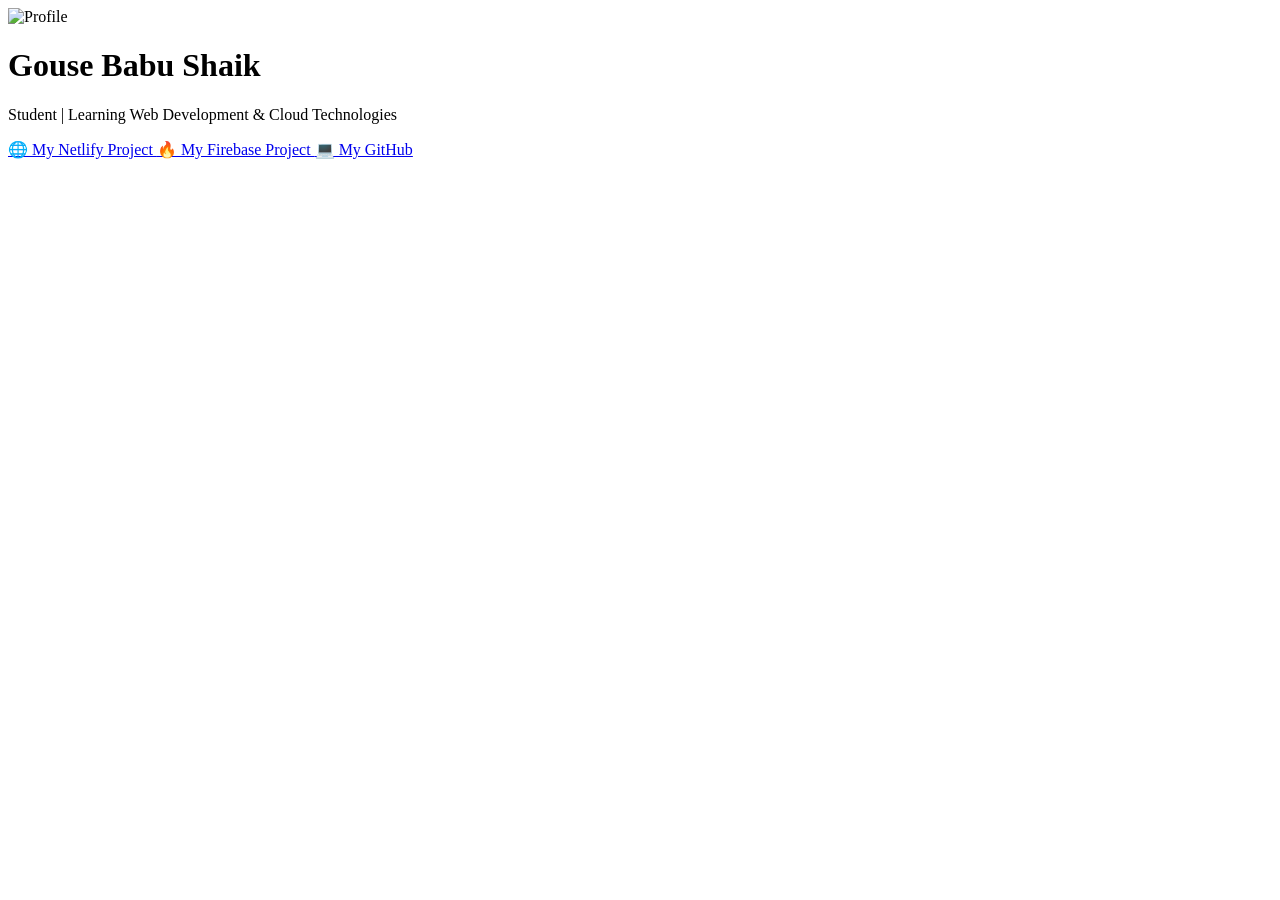
==== index 12.20.08ΓÇ»AM.html @ 94bcd271 "Add files via upload" ====
<!DOCTYPE html>
<html lang="en">
<head>
  <meta charset="UTF-8">
  <title>My Cloud Portfolio</title>
  <link rel="stylesheet" href="style.css">
</head>
<body>

  <div class="card">
    <img src="image/gouse.jpg" alt="Profile" class="profile">

    <h1>Gouse Babu Shaik</h1>
    <p>Student | Learning Web Development & Cloud Technologies</p>

    <div class="links">
      <a href=" https://gous702.github.io/gouse-cloud-dev-netlify/" target="_blank">
        🌐 My Netlify Project
      </a>

      <a href="https://gous702.github.io/my_new_folder/" target="_blank">
        🔥 My Firebase Project
      </a>

      <a href="https://github.com/gous702" target="_blank">
        💻 My GitHub
      </a>
    </div>
  </div>

</body>
</html>
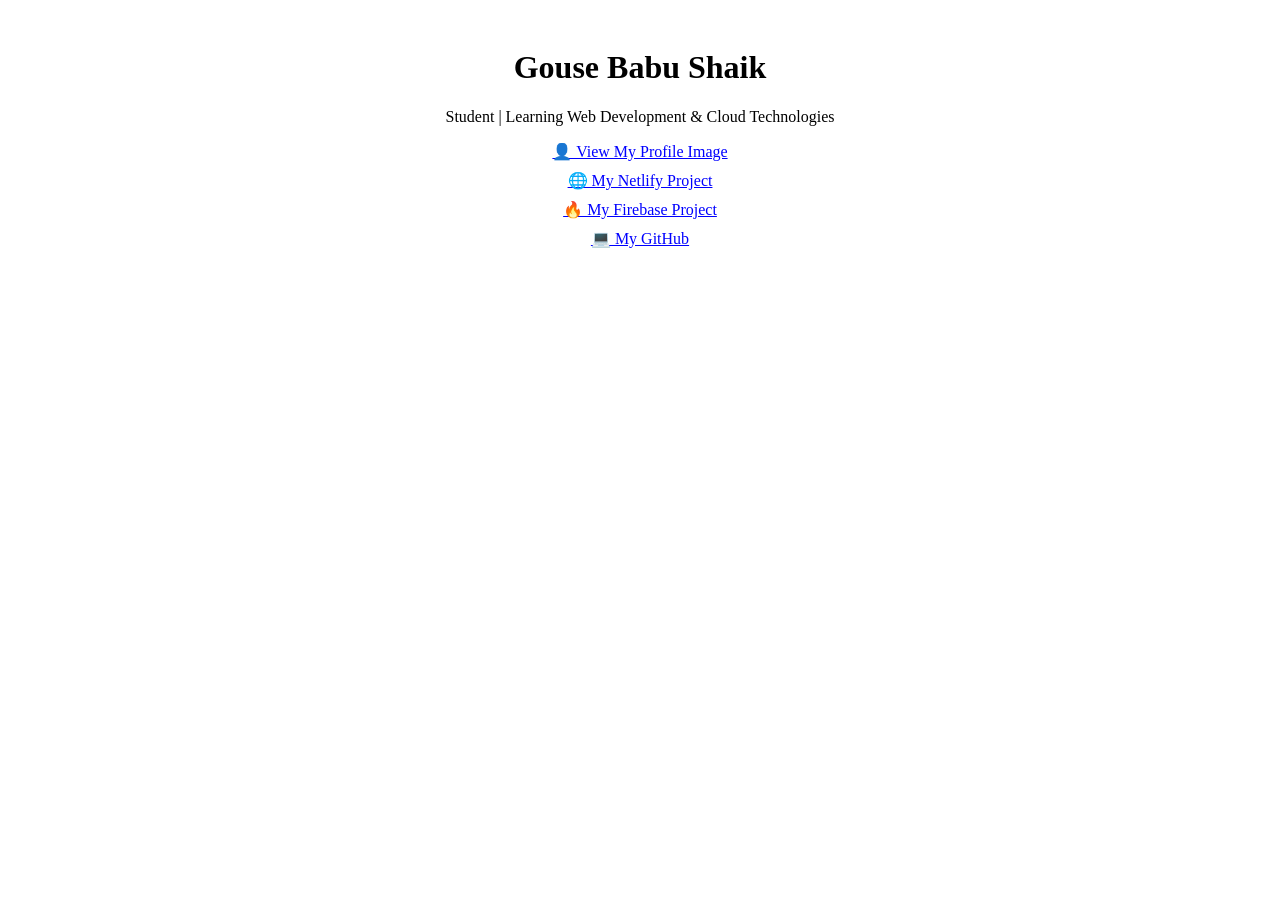
==== commit 6f6fdfa7: "Add profile image toggle functionality" ====
--- a/index 12.20.08ΓÇ»AM.html
+++ b/index 12.20.08ΓÇ»AM.html
@@ -4,17 +4,44 @@
   <meta charset="UTF-8">
   <title>My Cloud Portfolio</title>
   <link rel="stylesheet" href="style.css">
+
+  <style>
+    .hidden {
+      display: none;
+    }
+
+    .profile {
+      width: 200px;
+      border-radius: 10px;
+      margin-top: 15px;
+    }
+
+    .card {
+      text-align: center;
+      padding: 20px;
+    }
+
+    .links a {
+      display: block;
+      margin: 10px;
+      cursor: pointer;
+      color: blue;
+      text-decoration: underline;
+    }
+  </style>
 </head>
+
 <body>
 
   <div class="card">
-    <img src="image/gouse.jpg" alt="Profile" class="profile">
 
     <h1>Gouse Babu Shaik</h1>
     <p>Student | Learning Web Development & Cloud Technologies</p>
 
     <div class="links">
-      <a href=" https://gous702.github.io/gouse-cloud-dev-netlify/" target="_blank">
+      <a onclick="showImage()">👤 View My Profile Image</a>
+
+      <a href="https://gous702.github.io/gouse-cloud-dev-netlify/" target="_blank">
         🌐 My Netlify Project
       </a>
 
@@ -26,7 +53,18 @@
         💻 My GitHub
       </a>
     </div>
+
+    <!-- Hidden Image -->
+    <img id="profileImage" src="image/gouse.jpg" class="profile hidden">
+
   </div>
 
+  <script>
+    function showImage() {
+      const img = document.getElementById("profileImage");
+      img.classList.toggle("hidden");
+    }
+  </script>
+
 </body>
-</html>+</html>
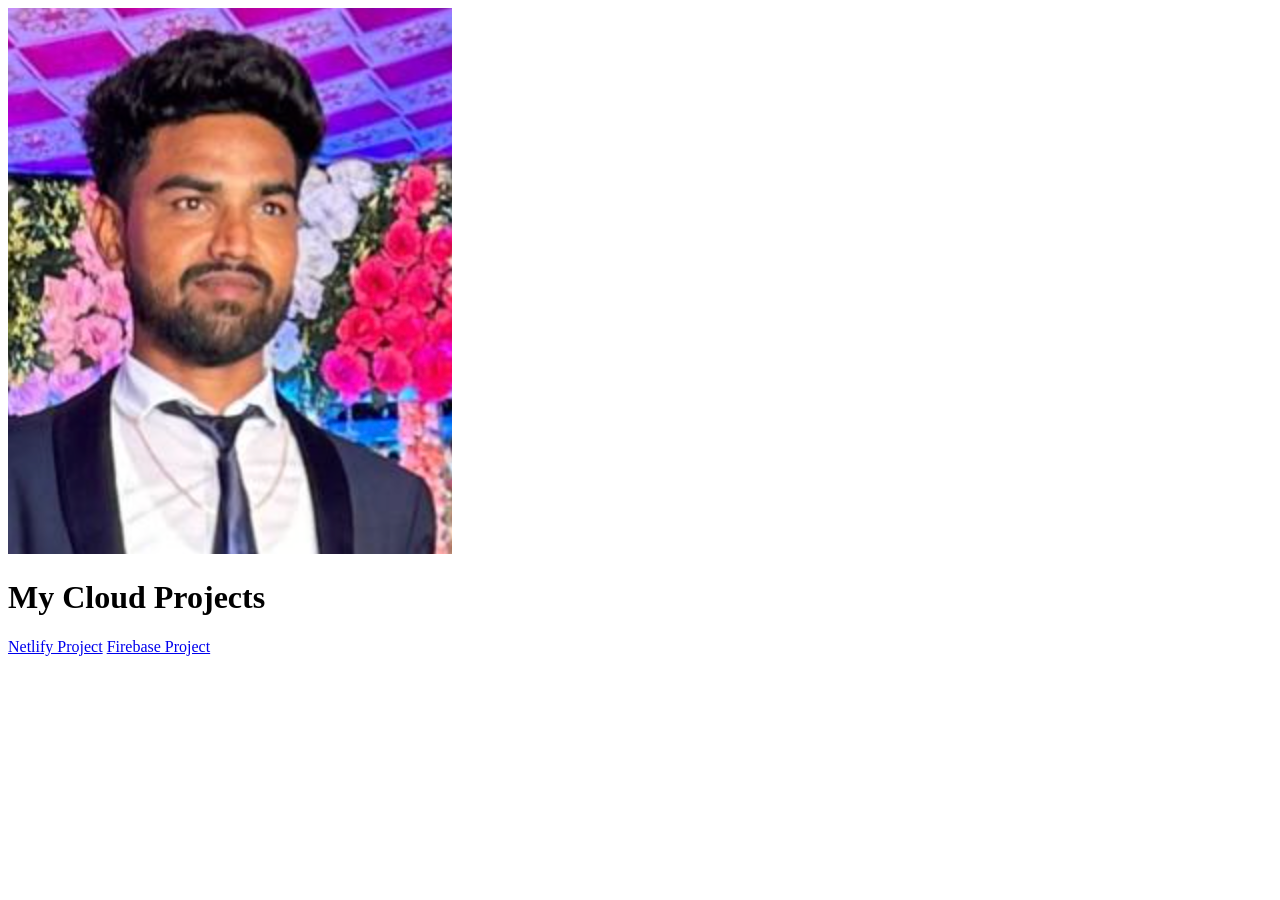
==== commit 070120ca: "Update index 12.20.08ΓÇ»AM.html" ====
--- a/index 12.20.08ΓÇ»AM.html
+++ b/index 12.20.08ΓÇ»AM.html
@@ -1,70 +1,21 @@
 <!DOCTYPE html>
 <html lang="en">
 <head>
-  <meta charset="UTF-8">
-  <title>My Cloud Portfolio</title>
-  <link rel="stylesheet" href="style.css">
+    <meta charset="UTF-8">
+    <meta name="viewport" content="width=device-width, initial-scale=1.0">
+    <title>My Cloud Portfolio</title>
+    <link rel="stylesheet" href="style.css">
+</head>
+<body>
+    <div class="container">
+        <!-- Profile Photo -->
+        <img src="gouse.jpg" alt="My Photo" class="profile-photo">
 
-  <style>
-    .hidden {
-      display: none;
-    }
+        <h1>My Cloud Projects</h1>
 
-    .profile {
-      width: 200px;
-      border-radius: 10px;
-      margin-top: 15px;
-    }
-
-    .card {
-      text-align: center;
-      padding: 20px;
-    }
-
-    .links a {
-      display: block;
-      margin: 10px;
-      cursor: pointer;
-      color: blue;
-      text-decoration: underline;
-    }
-  </style>
-</head>
-
-<body>
-
-  <div class="card">
-
-    <h1>Gouse Babu Shaik</h1>
-    <p>Student | Learning Web Development & Cloud Technologies</p>
-
-    <div class="links">
-      <a onclick="showImage()">👤 View My Profile Image</a>
-
-      <a href="https://gous702.github.io/gouse-cloud-dev-netlify/" target="_blank">
-        🌐 My Netlify Project
-      </a>
-
-      <a href="https://gous702.github.io/my_new_folder/" target="_blank">
-        🔥 My Firebase Project
-      </a>
-
-      <a href="https://github.com/gous702" target="_blank">
-        💻 My GitHub
-      </a>
+        <!-- Project Links -->
+        <a href="https://gouse-cloud-dev-netlify.netlify.app/" target="_blank" class="link-button">Netlify Project</a>
+        <a href="https://gouse-cloud-dev-netlify.netlify.app/" target="_blank" class="link-button">Firebase Project</a>
     </div>
-
-    <!-- Hidden Image -->
-    <img id="profileImage" src="image/gouse.jpg" class="profile hidden">
-
-  </div>
-
-  <script>
-    function showImage() {
-      const img = document.getElementById("profileImage");
-      img.classList.toggle("hidden");
-    }
-  </script>
-
 </body>
 </html>
